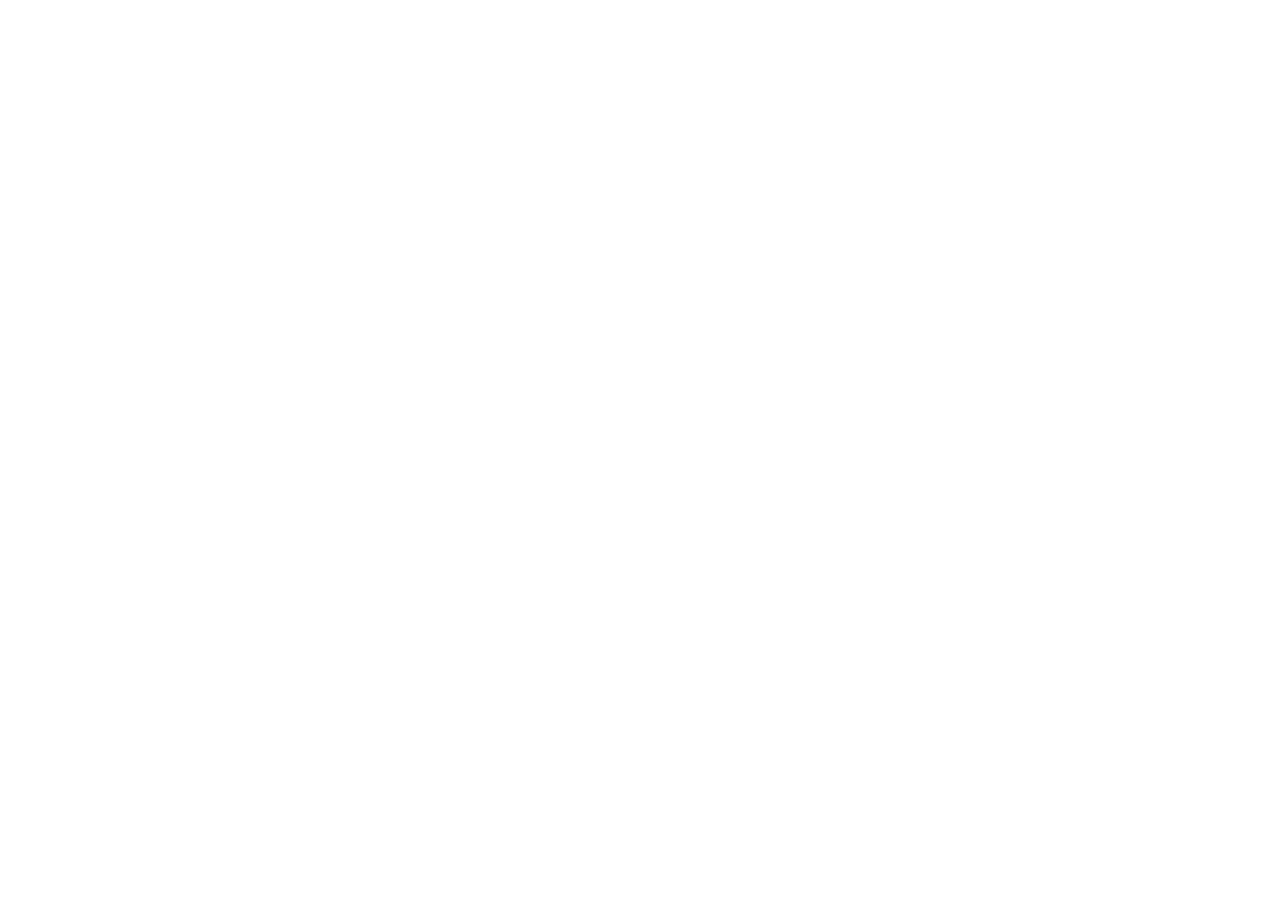
==== 8bit-consoles/index.html @ 4febae70 "Site plan wireframes" ====
<!DOCTYPE html>
<html lang="en">
<head>
    <meta charset="UTF-8">
    <meta http-equiv="X-UA-Compatible" content="IE=edge">
    <meta name="viewport" content="width=device-width, initial-scale=1.0">
    <title>8 Bit Consoles</title>
    <link rel="stylesheet" href="styles/style.css">
</head>
<body>
    
</body>
</html>
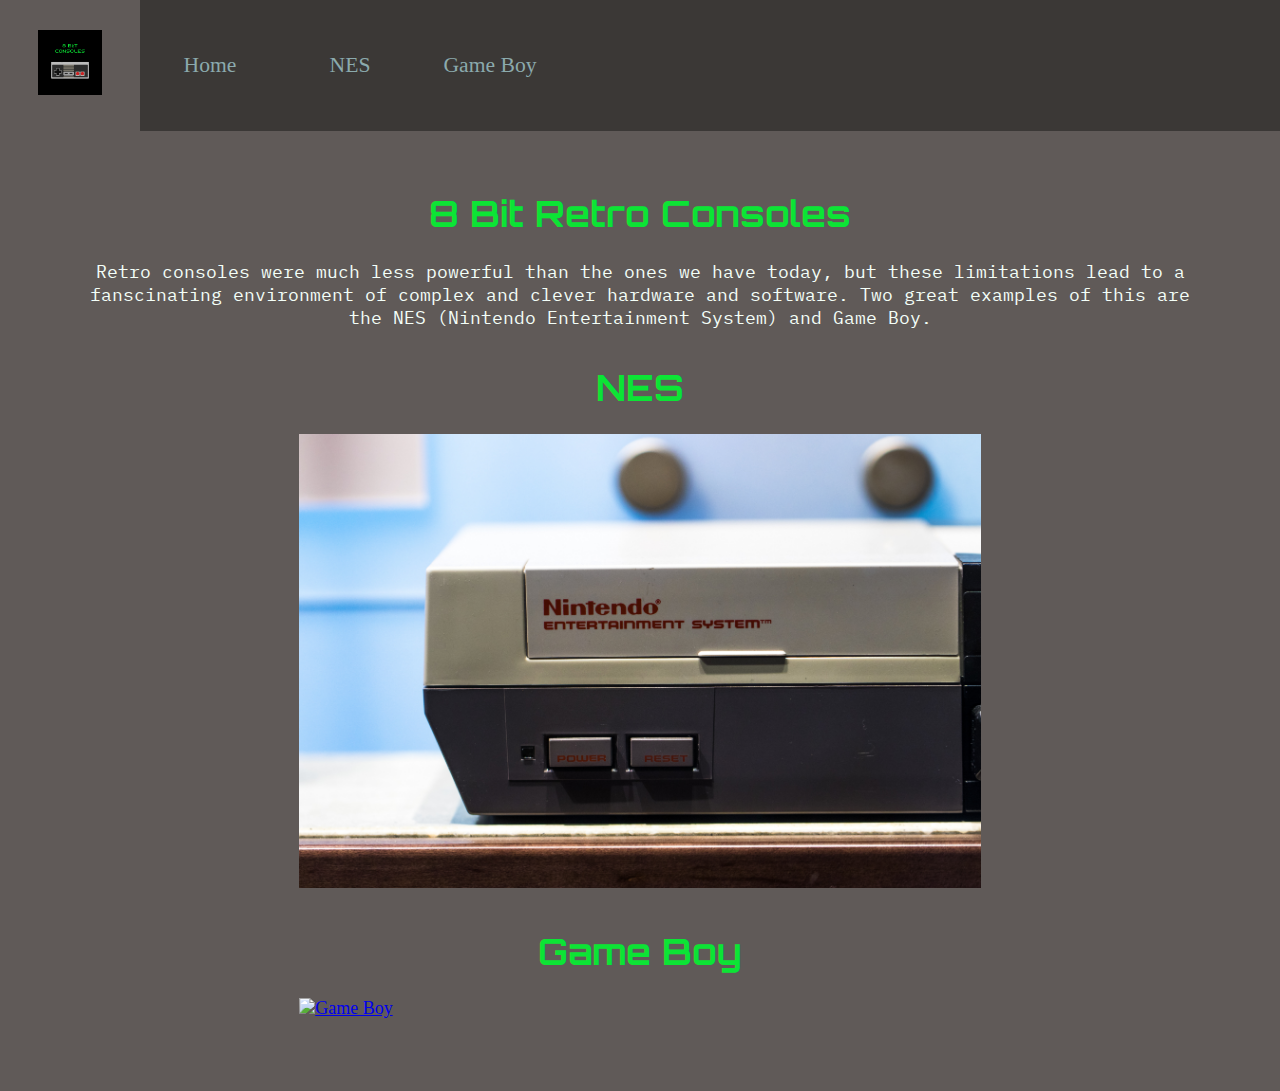
==== commit a00bcda0: "8 Bits web pages" ====
--- a/8bit-consoles/index.html
+++ b/8bit-consoles/index.html
@@ -8,6 +8,25 @@
     <link rel="stylesheet" href="styles/style.css">
 </head>
 <body>
-    
+    <header>
+      <nav>
+        <a class="logo-link" href="index.html"><img src="images/8 bit consoles.png" class="logo-button" alt="logo with game controller"></a>
+        <a href="index.html">Home</a>
+        <a href="nes.html">NES</a>
+        <a href="gameboy.html">Game Boy</a>
+      </nav>
+    </header>
+    <main class="home-content">
+        <h1>8 Bit Retro Consoles</h1>
+        <p>Retro consoles were much less powerful than the ones we have today, but these limitations lead to a fanscinating environment of complex and clever hardware and software. Two great examples of this are the NES (Nintendo Entertainment System) and Game Boy.</p>
+        <div>
+        <h1>NES</h1>
+        <a href="nes.html"><img class="image-link" src="images/NES.jpg" alt="Nintendo Entertainment System"></a>
+        </div>
+        <div>
+        <h1>Game Boy</h1>
+        <a href="gameboy.html"><img class="image-link" src="images/Original_Game_Boy.jpg" alt="Game Boy"></a>
+        </div>
+    </main>
 </body>
 </html>--- a/8bit-consoles/styles/style.css
+++ b/8bit-consoles/styles/style.css
@@ -0,0 +1,140 @@
+@import url('https://fonts.googleapis.com/css2?family=IBM+Plex+Mono&family=Orbitron&display=swap');
+
+:root {
+  /* change the values below to your colors from your palette */
+  --primary-color: #605A58;
+  --secondary-color: #8BAAAD;
+  --accent1-color: #F4FFF8;
+  --accent2-color: #0CE435;
+
+  /* change the values below to your chosen font(s) */
+  --heading-font: 'Orbitron', sans-serif;
+  --paragraph-font: 'IBM Plex Mono', monospace;
+
+  /* these colors below should be chosen from among your palette colors above */
+  --headline-color-on-white: #605A58;  /* headlines on a white background */ 
+  --headline-color-on-color: #0CE435; /* headlines on a colored background */ 
+  --paragraph-color-on-white: #605A58; /* paragraph text on a white background */ 
+  --paragraph-color-on-color: #F4FFF8; /* paragraph text on a colored background */ 
+  --paragraph-background-color: #605A58;
+  --nav-link-color: #8BAAAD;
+  --nav-background-color: #3b3836;
+  --nav-hover-link-color: #0CE435;
+  --nav-hover-background-color: #605A58;
+}
+
+
+/*  Look around below...but DON'T CHANGE ANYTHING! */
+
+body {
+  margin: 0;
+  font-size: 18px;
+  background-color: #605A58;
+}
+
+h1, h2, h3, h4, h5, h6 {
+  font-family: var(--heading-font);
+  color: var(--headline-color-on-color);
+}
+
+header {
+  text-align: center;
+  color: var(--headline-color-on-color);
+  background-color: var(--paragraph-background-color);
+}
+
+p {
+  font-family: var(--paragraph-font);
+  color: var(--paragraph-color-on-color);
+  /* padding: 1em; */
+}
+
+nav {
+  background-color: var(--nav-background-color);
+  line-height: 3em;
+  text-align: center;
+  font-size: 1.2em;
+  align-items: center;
+}
+nav  {
+  list-style-type: none;
+  display: flex;
+}
+nav a {
+  padding:1em;
+  min-width: 120px;
+  text-decoration: none;
+  padding: 10px;
+}
+nav a:link, nav a:visited {
+  color: var(--nav-link-color);
+}
+nav a:hover {
+  color: var(--nav-hover-link-color);
+  background-color: var(--nav-hover-background-color);
+}
+nav .logo-link {
+    padding-top: 30px;
+    margin: 0;
+}
+
+nav .logo-button {
+    height: 3em;
+}
+
+.home-content {
+    padding: 4em;
+    padding-top: 2em;
+}
+.home-content h1,p {
+    text-align: center;
+}
+.home-content div {
+    margin: 0 auto;
+    margin-top: 2em;
+    width: 60%;
+}
+.image-link {
+    width: 100%;
+}
+
+.article {
+    display: grid;
+    grid-template-columns: 70% 30%;
+    padding: 0 1em;
+    margin-top: 1em;
+}
+.article .wiki-content {
+    grid-column: 1;
+    padding: 0 2em;
+}
+.wiki-content p {
+    text-align: left;
+    padding: 0 3em;
+}
+.wiki-content li {
+    color: #0CE435;
+}
+.wiki-content a:visited {
+    color: #F4FFF8;
+}
+
+.image-column {
+    grid-column: 2;
+    grid-row: 1/5;
+    border: #8BAAAD 5px solid;
+    align-content: center;
+    height: fit-content;
+    background-color: #3b3836;
+}
+.image-column div {
+    width: 80%;
+    margin: 0 auto;
+    padding: 1em;
+}
+.image-column img {
+    width: 100%;
+}
+.image-column p {
+    font-size: 0.8em;
+}